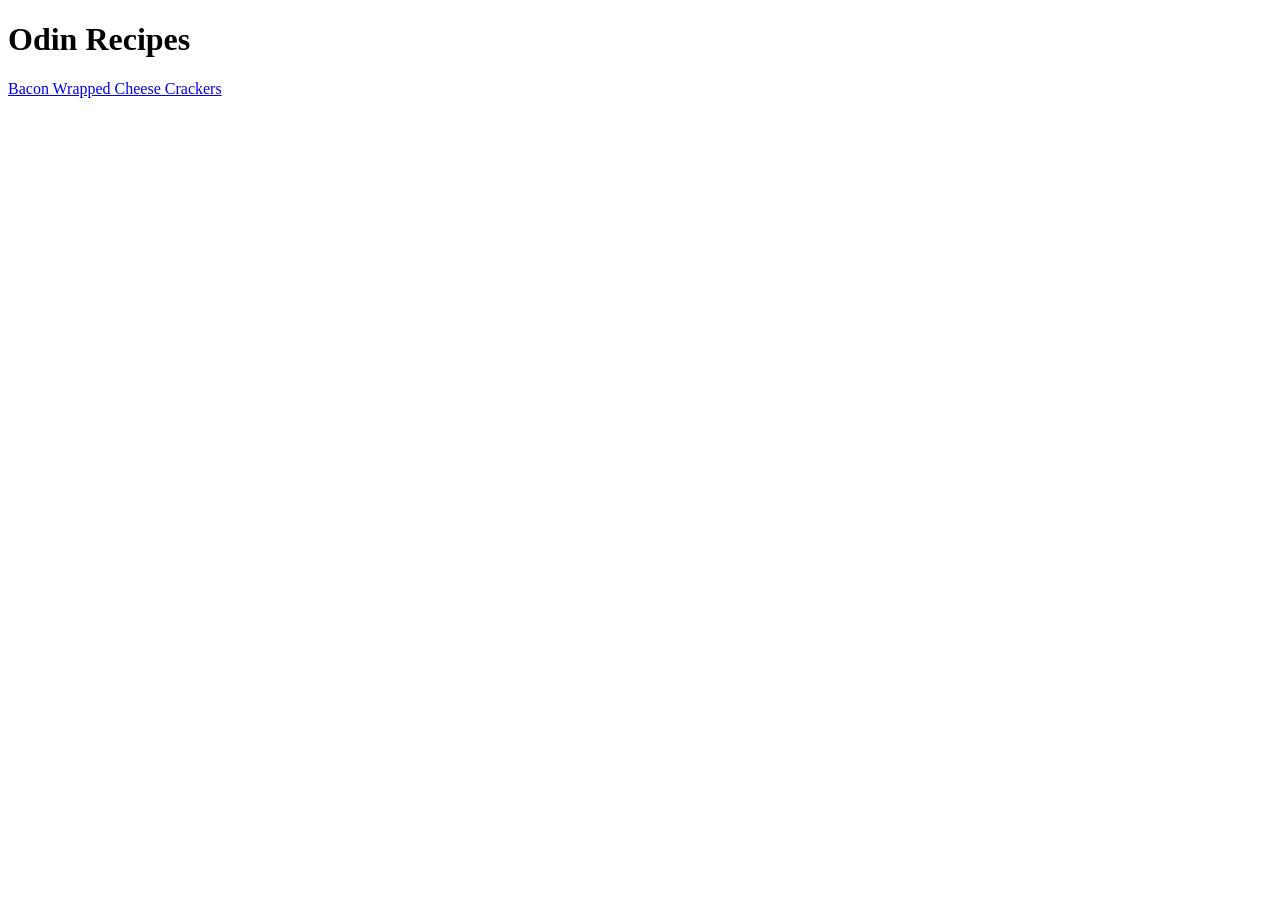
==== index.html @ 8df37412 "Add boilerplate to index. Add directory "recipes'. Make Bacon wrapped cheese crackers html file, as " ====
<!DOCTYPE html>
<html lang="en">
  <head>
    <meta charset="utf-8">
    <title>Odin Recipes</title>
  </head>

  <body>
    <h1>Odin Recipes</h1>
    <a href="recipes/Bacon-wrapped-cheese-crackers.html">Bacon Wrapped Cheese Crackers</a>

  </body>













</html>
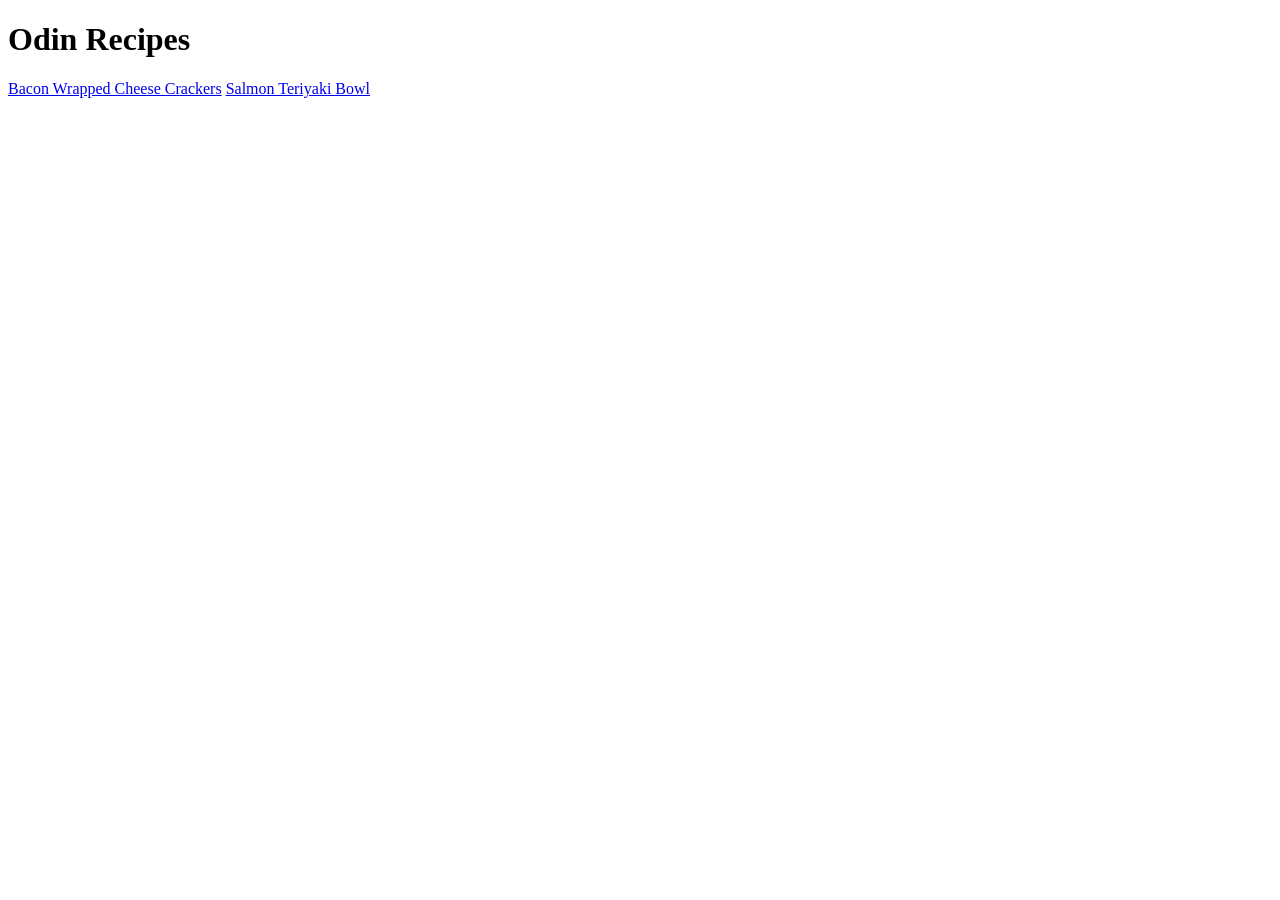
==== commit 5c25a297: "Add link for salmon teriyaki bowl to homepage" ====
--- a/index.html
+++ b/index.html
@@ -4,23 +4,9 @@
     <meta charset="utf-8">
     <title>Odin Recipes</title>
   </head>
-
   <body>
     <h1>Odin Recipes</h1>
-    <a href="recipes/Bacon-wrapped-cheese-crackers.html">Bacon Wrapped Cheese Crackers</a>
-
+    <a href="recipes/bacon-wrapped-cheese-crackers.html">Bacon Wrapped Cheese Crackers</a>
+    <a href="recipes/salmon-teriyaki-bowl.html">Salmon Teriyaki Bowl</a>
   </body>
-
-
-
-
-
-
-
-
-
-
-
-
-
 </html>
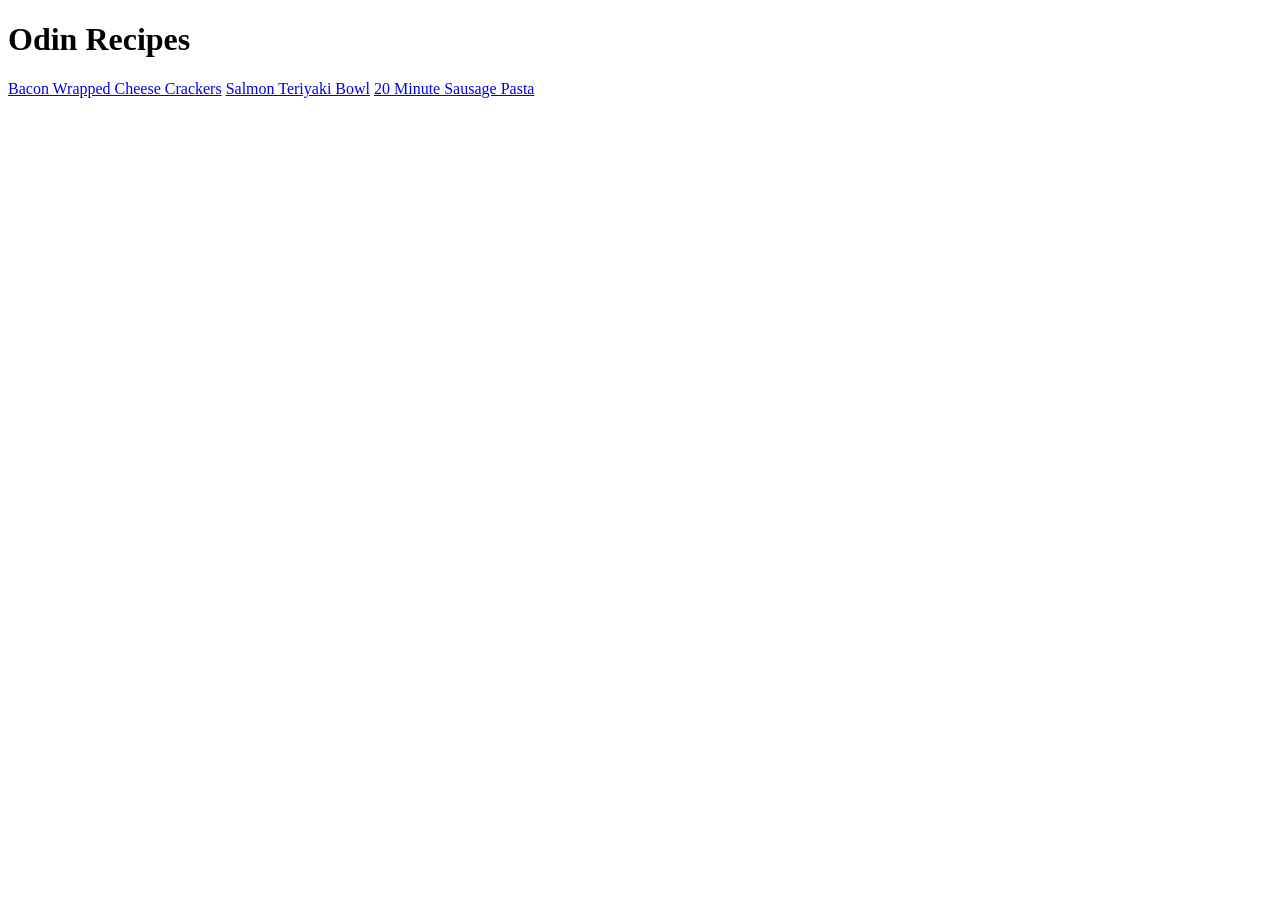
==== commit 0e70ab61: "Add link for 20-minute Sausage Pasta recipe" ====
--- a/index.html
+++ b/index.html
@@ -8,5 +8,6 @@
     <h1>Odin Recipes</h1>
     <a href="recipes/bacon-wrapped-cheese-crackers.html">Bacon Wrapped Cheese Crackers</a>
     <a href="recipes/salmon-teriyaki-bowl.html">Salmon Teriyaki Bowl</a>
+    <a href="recipes/20-minute-sausage-pasta.html">20 Minute Sausage Pasta</a>
   </body>
 </html>
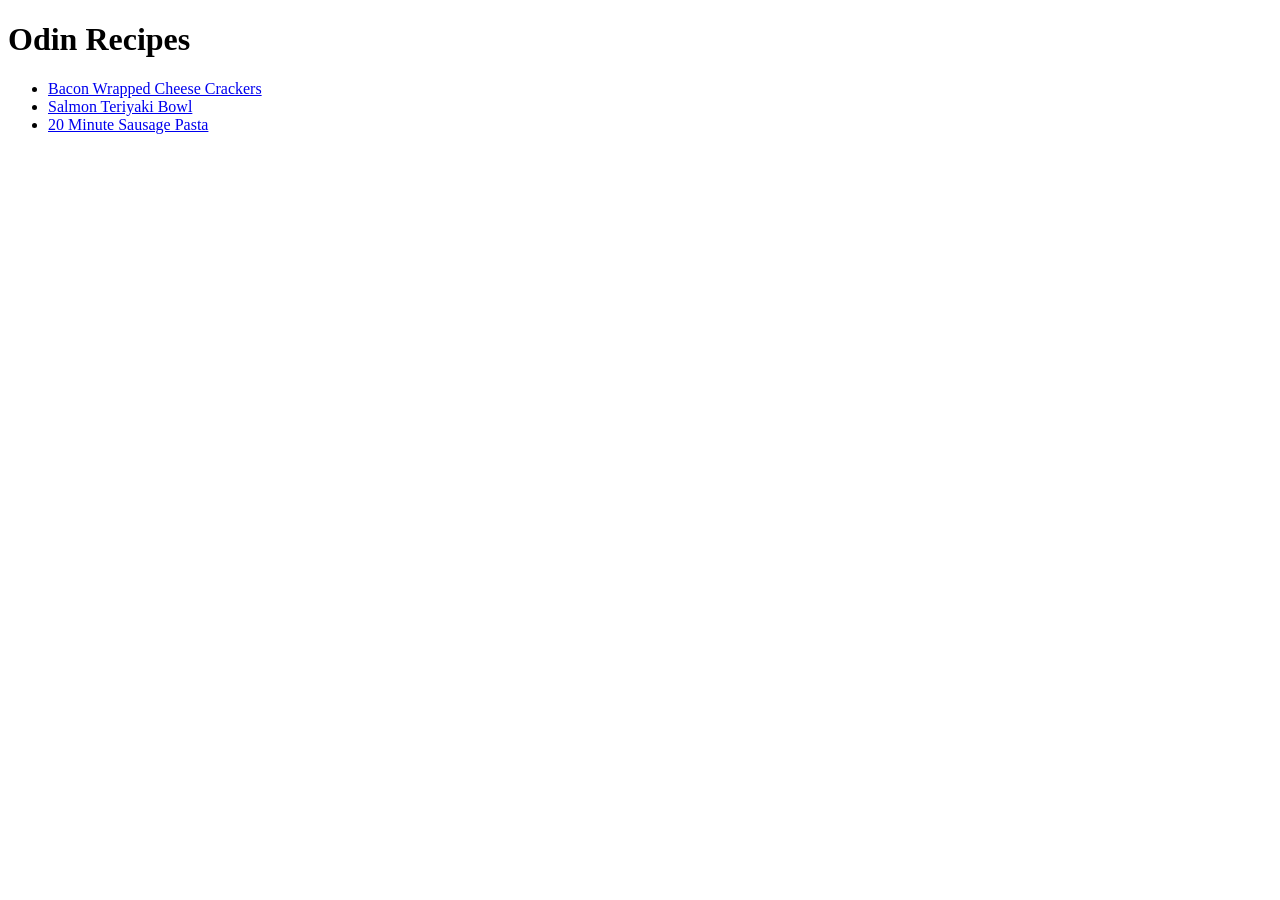
==== commit 75d973eb: "Add unordered list to display recipes cleanly." ====
--- a/index.html
+++ b/index.html
@@ -6,8 +6,9 @@
   </head>
   <body>
     <h1>Odin Recipes</h1>
-    <a href="recipes/bacon-wrapped-cheese-crackers.html">Bacon Wrapped Cheese Crackers</a>
-    <a href="recipes/salmon-teriyaki-bowl.html">Salmon Teriyaki Bowl</a>
-    <a href="recipes/20-minute-sausage-pasta.html">20 Minute Sausage Pasta</a>
+    <ul>
+    <li><a href="recipes/bacon-wrapped-cheese-crackers.html">Bacon Wrapped Cheese Crackers</a></li>
+    <li><a href="recipes/salmon-teriyaki-bowl.html">Salmon Teriyaki Bowl</a></li>
+    <li><a href="recipes/20-minute-sausage-pasta.html">20 Minute Sausage Pasta</a></li>
   </body>
 </html>
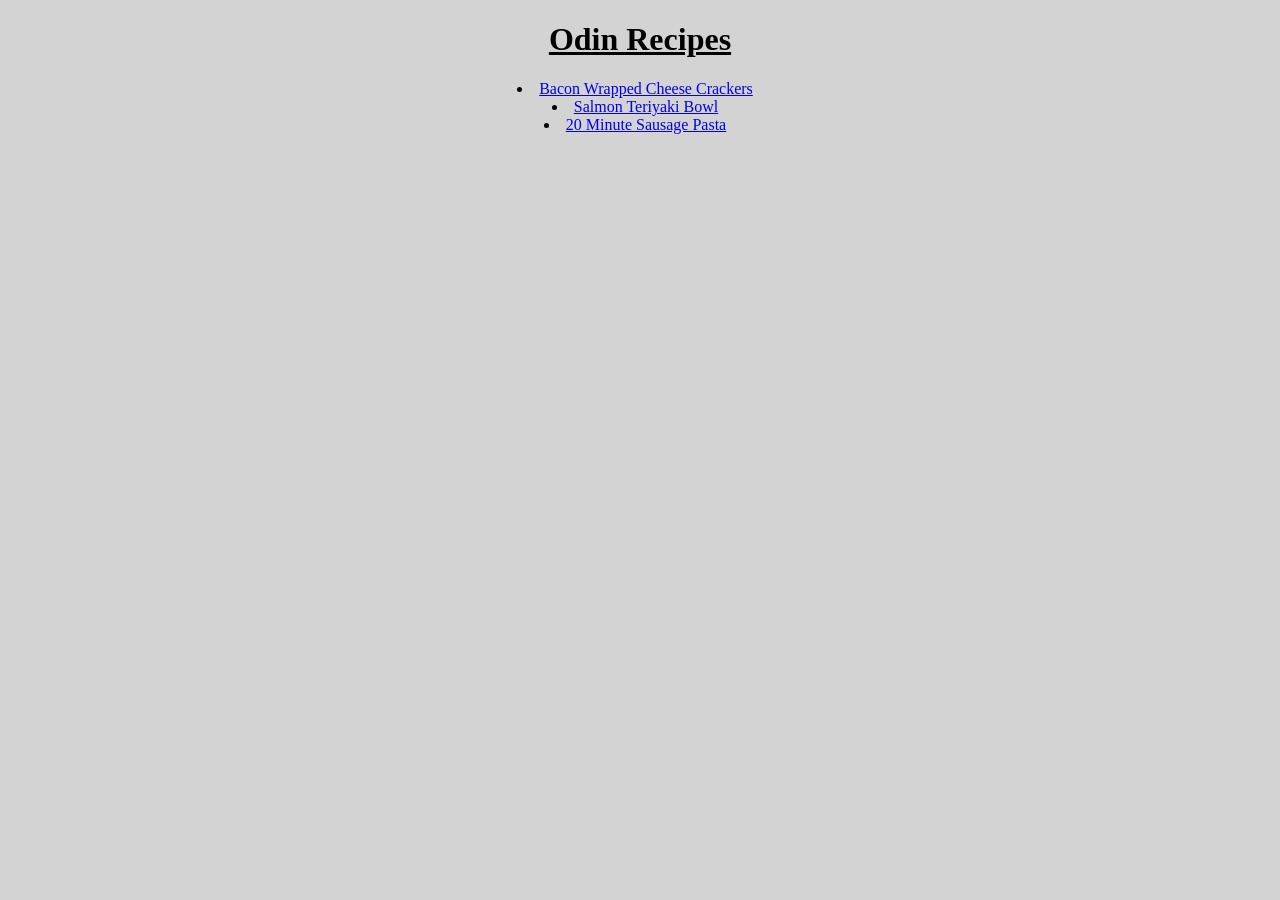
==== commit 8969be2e: "Typo fix, clean up css for index and bacon recipe" ====
--- a/index.html
+++ b/index.html
@@ -3,12 +3,16 @@
   <head>
     <meta charset="utf-8">
     <title>Odin Recipes</title>
+    <link rel="stylesheet" href="style.css"/>
   </head>
-  <body>
-    <h1>Odin Recipes</h1>
-    <ul>
-    <li><a href="recipes/bacon-wrapped-cheese-crackers.html">Bacon Wrapped Cheese Crackers</a></li>
-    <li><a href="recipes/salmon-teriyaki-bowl.html">Salmon Teriyaki Bowl</a></li>
-    <li><a href="recipes/20-minute-sausage-pasta.html">20 Minute Sausage Pasta</a></li>
+  <body class="body-home">
+    <h1 class="title-home">Odin Recipes</h1>
+    <div class="recipe-list-container">
+    <ul class="recipe-list-home">
+      <li class="first-recipe"><a href="recipes/bacon-wrapped-cheese-crackers.html">Bacon Wrapped Cheese Crackers</a></li>
+      <li class="second-recipe"><a href="recipes/salmon-teriyaki-bowl.html">Salmon Teriyaki Bowl</a></li>
+      <li class="third-recipe"><a href="recipes/20-minute-sausage-pasta.html">20 Minute Sausage Pasta</a></li>
+    </ul>
+  </div>
   </body>
 </html>
--- a/style.css
+++ b/style.css
@@ -0,0 +1,36 @@
+.body-home, .body-bwcc { 
+    background-color: lightgrey;
+}
+
+.title-home {
+    text-align: center;
+    text-decoration: underline;
+}
+
+.recipe-list-home {
+    list-style-position: inside;
+    text-align: center;
+    padding-right: 50px;
+}
+
+.bacon-wcc-h1 {
+    text-align: center;
+}
+
+.bacon-img-container {
+    text-align: center;
+}
+
+.body-bwcc h3, h1{
+    text-decoration: underline;
+}
+/* I like minimalistic designs for pretty much everything, 
+but I dont feel its useful as a learning tool to try and do
+that here, so I am going to mix it up for the other two recipe
+pages */
+
+/* following until next comment is only styling for Salmon Teriyaki Bowl*/
+
+.body-stb h1, h3{
+    text-decoration: underline;
+}
